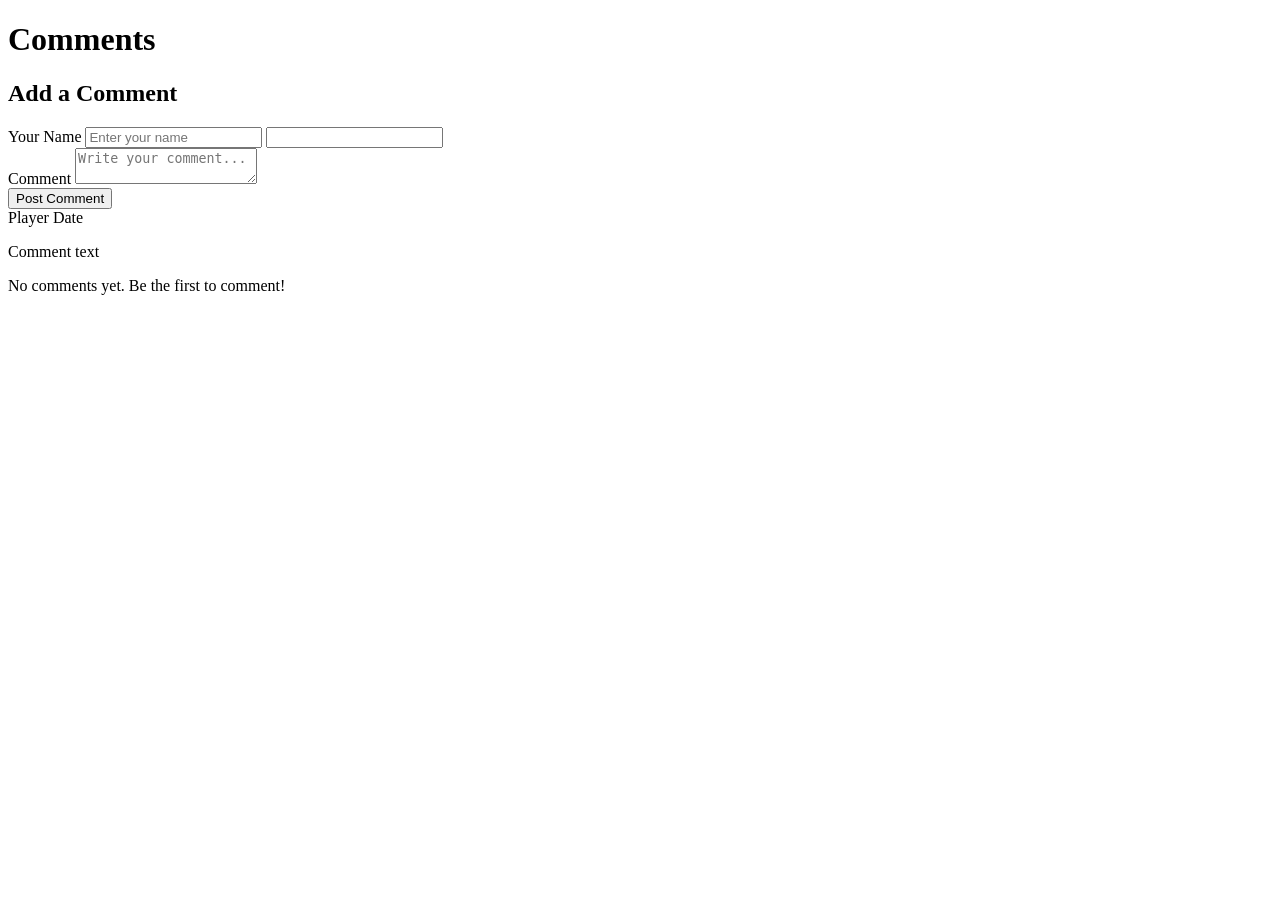
==== src/main/resources/templates/comments.html @ 4ce8a34f "rename" ====
<!doctype html>
<html
  lang="en"
  xmlns:th="http://www.thymeleaf.org"
  th:attr="data-theme=${theme}"
>
  <head>
    <meta charset="UTF-8" />
    <meta name="viewport" content="width=device-width, initial-scale=1.0" />
    <title>Comments</title>
    <link th:href="@{/css/colors.css}" rel="stylesheet" />
    <link th:href="@{/css/forms.css}" rel="stylesheet" />
    <link th:href="@{/css/navbar.css}" rel="stylesheet" />
    <link th:href="@{/css/modal.css}" rel="stylesheet" />
    <link th:href="@{/css/comments.css}" rel="stylesheet" />
    <script th:src="@{/js/comments.js}"></script>
  </head>
  <body>
    <header th:replace="~{fragments :: header}"></header>

    <main class="main-container">
      <div class="container">
        <h1>Comments</h1>

        <div id="message" class="message hidden"></div>

        <!-- Add Comment Form -->
        <div class="comment-form">
          <h2>Add a Comment</h2>
          <form id="commentForm">
            <input
              type="hidden"
              id="game"
              name="game"
              th:value="${session.gameName}"
            />
            <div class="form-group">
              <label for="player">Your Name</label>
              <input
                th:if="${session.username == null}"
                type="text"
                id="player"
                name="player"
                required
                placeholder="Enter your name"
              />
              <input
                th:if="${session.username != null}"
                type="text"
                id="player"
                name="player"
                readonly
                th:value="${session.username}"
                th:placeholder="${session.username}"
              />
            </div>
            <div class="form-group">
              <label for="comment">Comment</label>
              <textarea
                id="comment"
                name="comment"
                required
                placeholder="Write your comment..."
              ></textarea>
            </div>
            <button type="submit" class="submit-btn" id="submitBtn">
              Post Comment
            </button>
          </form>
        </div>

        <!-- Comments List -->
        <div class="comments-list" id="commentsList">
          <div th:each="c : ${comments}" class="comment-card">
            <div class="comment-header">
              <span class="comment-player" th:text="${c.player}">Player</span>
              <span
                class="comment-date"
                th:text="${#temporals.format(c.commentedOn, 'MMM dd, yyyy HH:mm')}"
                >Date</span
              >
            </div>
            <p class="comment-text" th:text="${c.comment}">Comment text</p>
          </div>

          <div th:if="${#lists.isEmpty(comments)}" class="empty-state">
            <p>No comments yet. Be the first to comment!</p>
          </div>
        </div>
      </div>
    </main>
  </body>
</html>
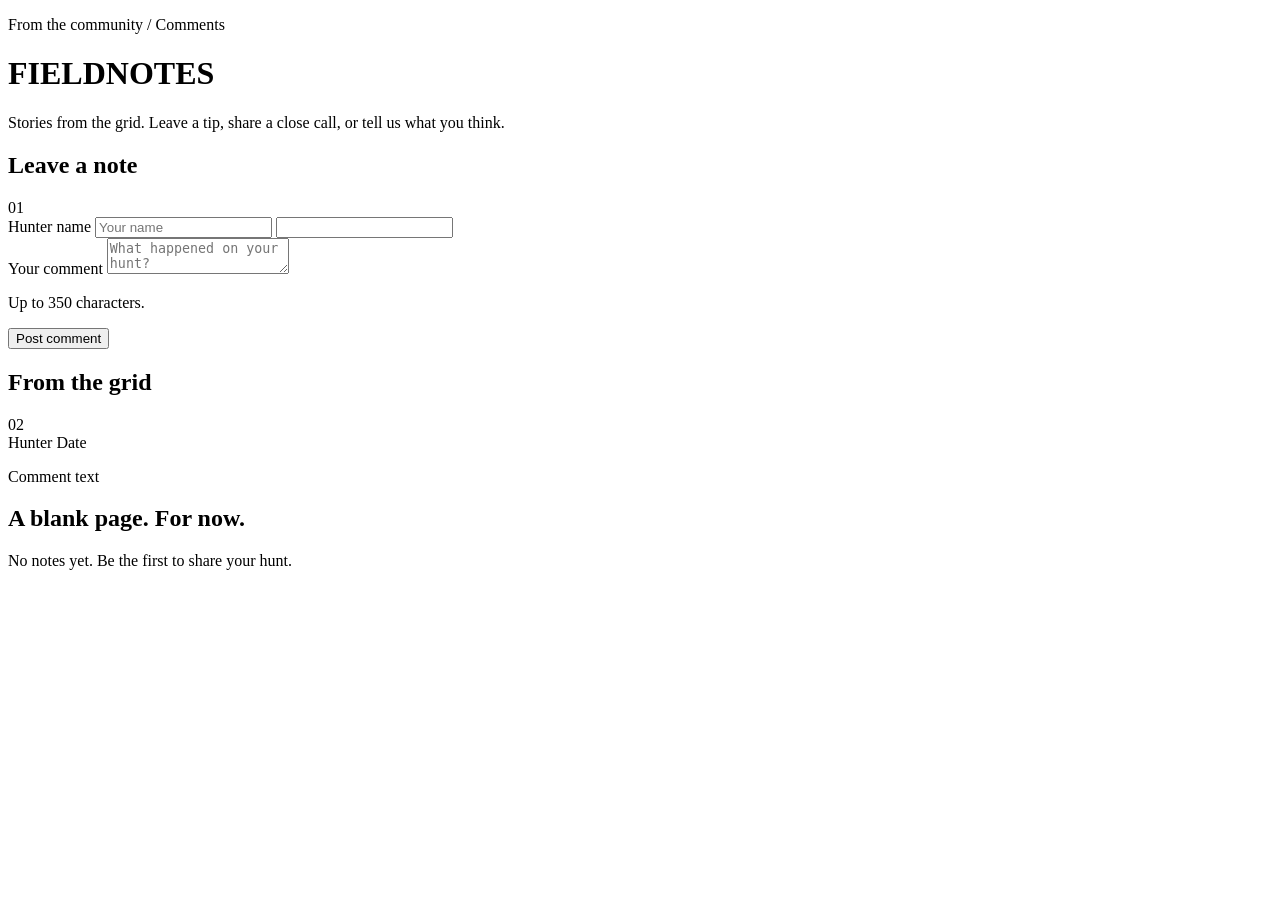
==== commit a2312a4b: "update ui/ux" ====
--- a/src/main/resources/templates/comments.html
+++ b/src/main/resources/templates/comments.html
@@ -1,93 +1,61 @@
 <!doctype html>
-<html
-  lang="en"
-  xmlns:th="http://www.thymeleaf.org"
-  th:attr="data-theme=${theme}"
->
+<html lang="en" xmlns:th="http://www.thymeleaf.org" th:attr="data-theme=${theme}">
   <head>
     <meta charset="UTF-8" />
-    <meta name="viewport" content="width=device-width, initial-scale=1.0" />
-    <title>Comments</title>
-    <link th:href="@{/css/colors.css}" rel="stylesheet" />
-    <link th:href="@{/css/forms.css}" rel="stylesheet" />
-    <link th:href="@{/css/navbar.css}" rel="stylesheet" />
-    <link th:href="@{/css/modal.css}" rel="stylesheet" />
-    <link th:href="@{/css/comments.css}" rel="stylesheet" />
-    <script th:src="@{/js/comments.js}"></script>
+    <meta name="viewport" content="width=device-width, initial-scale=1" />
+    <title>Comments / Gridhunt</title>
+    <th:block th:replace="~{fragments :: gameAssets}"></th:block>
+    <link rel="stylesheet" th:href="@{/css/comments.css}" />
+    <script defer th:src="@{/js/comments.js}"></script>
   </head>
-  <body>
-    <header th:replace="~{fragments :: header}"></header>
-
-    <main class="main-container">
-      <div class="container">
-        <h1>Comments</h1>
-
-        <div id="message" class="message hidden"></div>
-
-        <!-- Add Comment Form -->
-        <div class="comment-form">
-          <h2>Add a Comment</h2>
+  <body class="game-page">
+    <div th:replace="~{fragments :: gameBackground}"></div>
+    <header th:replace="~{fragments :: gameHeader}"></header>
+    <main class="page-main">
+      <div class="page-heading">
+        <p class="eyebrow">From the community / Comments</p>
+        <h1 class="page-title">FIELD<span class="accent">NOTES</span></h1>
+        <p class="page-description">Stories from the grid. Leave a tip, share a close call, or tell us what you think.</p>
+      </div>
+      <div id="message" class="message hidden" role="status" aria-live="polite"></div>
+      <div class="comments-layout">
+        <section class="surface comment-form" aria-labelledby="comment-form-title">
+          <div class="section-heading"><h2 id="comment-form-title">Leave a note</h2><span class="section-number">01</span></div>
           <form id="commentForm">
-            <input
-              type="hidden"
-              id="game"
-              name="game"
-              th:value="${session.gameName}"
-            />
+            <input type="hidden" id="game" name="game" th:value="${session.gameName != null ? session.gameName : 'Gridhunt'}" />
             <div class="form-group">
-              <label for="player">Your Name</label>
-              <input
-                th:if="${session.username == null}"
-                type="text"
-                id="player"
-                name="player"
-                required
-                placeholder="Enter your name"
-              />
-              <input
-                th:if="${session.username != null}"
-                type="text"
-                id="player"
-                name="player"
-                readonly
-                th:value="${session.username}"
-                th:placeholder="${session.username}"
-              />
+              <label for="player">Hunter name</label>
+              <input th:if="${session.username == null}" type="text" id="player" name="player" required maxlength="64" placeholder="Your name" autocomplete="nickname" />
+              <input th:if="${session.username != null}" type="text" id="player" name="player" readonly th:value="${session.username}" />
             </div>
             <div class="form-group">
-              <label for="comment">Comment</label>
-              <textarea
-                id="comment"
-                name="comment"
-                required
-                placeholder="Write your comment..."
-              ></textarea>
+              <label for="comment">Your comment</label>
+              <textarea id="comment" name="comment" required maxlength="350" placeholder="What happened on your hunt?"></textarea>
+              <p class="field-help">Up to 350 characters.</p>
             </div>
-            <button type="submit" class="submit-btn" id="submitBtn">
-              Post Comment
-            </button>
+            <button type="submit" class="submit-btn" id="submitBtn">Post comment</button>
           </form>
-        </div>
-
-        <!-- Comments List -->
-        <div class="comments-list" id="commentsList">
-          <div th:each="c : ${comments}" class="comment-card">
-            <div class="comment-header">
-              <span class="comment-player" th:text="${c.player}">Player</span>
-              <span
-                class="comment-date"
-                th:text="${#temporals.format(c.commentedOn, 'MMM dd, yyyy HH:mm')}"
-                >Date</span
-              >
+        </section>
+        <section class="notes-panel" aria-labelledby="comments-title">
+          <div class="section-heading"><h2 id="comments-title">From the grid</h2><span class="section-number">02</span></div>
+          <div class="comments-list" id="commentsList" aria-live="polite">
+            <article th:each="c : ${comments}" class="comment-card">
+              <div class="comment-header">
+                <span class="comment-player" th:text="${c.player}">Hunter</span>
+                <span class="comment-date" th:text="${c.commentedOn != null ? #dates.format(c.commentedOn, 'dd MMM yyyy, HH:mm') : '—'}">Date</span>
+              </div>
+              <p class="comment-text" th:text="${c.comment}">Comment text</p>
+            </article>
+            <div th:if="${#lists.isEmpty(comments)}" class="surface empty-state">
+              <span class="empty-crosshair" aria-hidden="true"></span>
+              <h2>A blank page. For now.</h2>
+              <span>No notes yet. Be the first to share your hunt.</span>
             </div>
-            <p class="comment-text" th:text="${c.comment}">Comment text</p>
           </div>
-
-          <div th:if="${#lists.isEmpty(comments)}" class="empty-state">
-            <p>No comments yet. Be the first to comment!</p>
-          </div>
-        </div>
+        </section>
       </div>
     </main>
+    <footer th:replace="~{fragments :: gameFooter}"></footer>
+    <dialog th:replace="~{fragments :: gameThemeModal}"></dialog>
   </body>
 </html>
